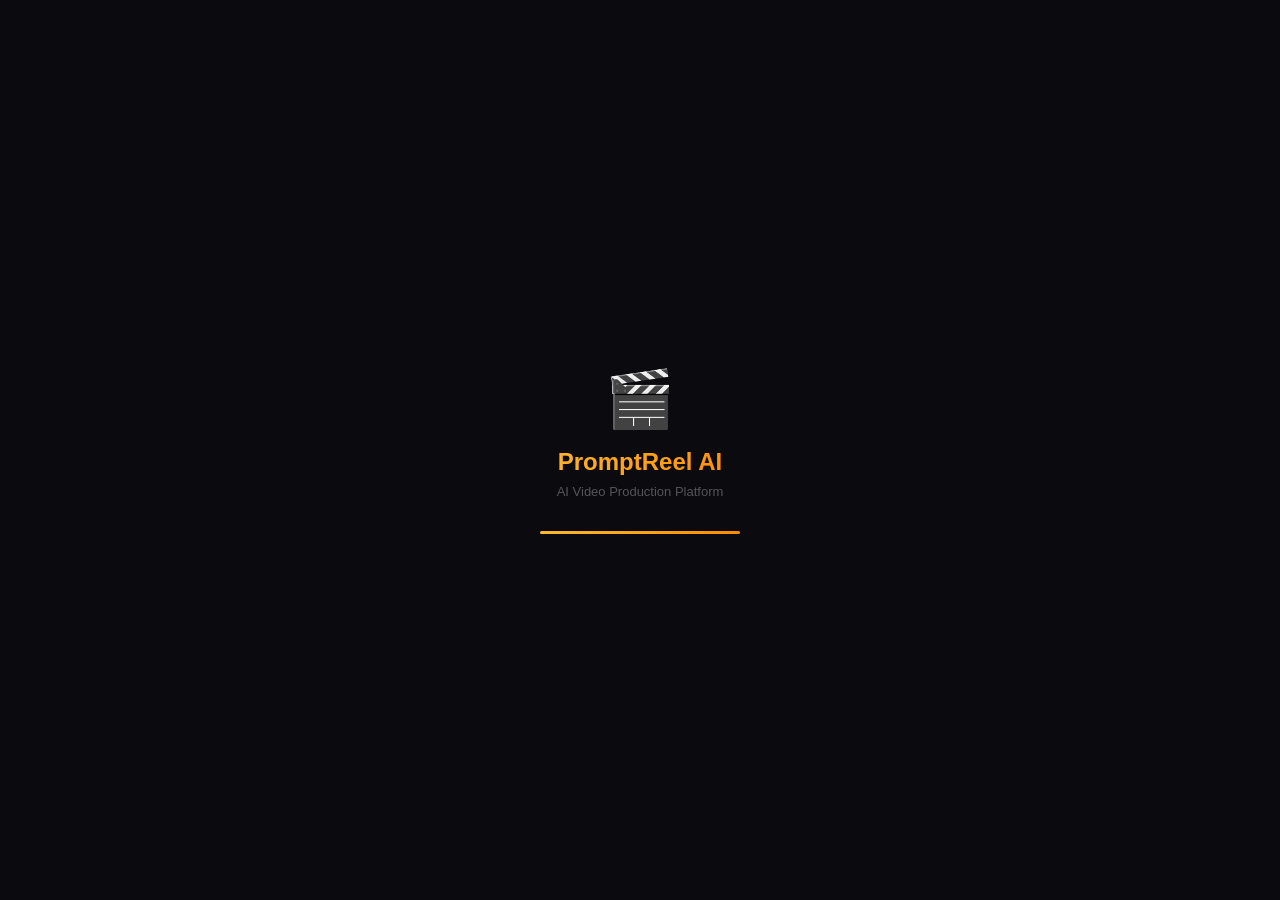
==== web/index.html @ d83caabf "Update files from promptreel_web_fix.zip" ====
<!DOCTYPE html>
<html>
<head>
  <base href="$FLUTTER_BASE_HREF">
  <meta charset="UTF-8">
  <meta content="IE=Edge" http-equiv="X-UA-Compatible">
  <meta name="viewport" content="width=device-width, initial-scale=1.0">
  <meta name="description" content="Turn ideas into complete AI video production plans.">
  <meta property="og:title" content="PromptReel AI — AI Video Production Platform">
  <meta property="og:description" content="AI-powered video production planning. Scripts, prompts, SEO and more.">
  <link rel="manifest" href="manifest.json">
  <title>PromptReel AI</title>
  <style>
    body {
      margin: 0; background: #0A0A0F;
      display: flex; align-items: center; justify-content: center;
      min-height: 100vh; font-family: Arial, sans-serif;
    }
    #loading { text-align: center; color: white; }
    .emoji   { font-size: 56px; margin-bottom: 16px; }
    .title   {
      font-size: 24px; font-weight: 900; margin-bottom: 8px;
      background: linear-gradient(135deg, #FFB830, #FF8C00);
      -webkit-background-clip: text; -webkit-text-fill-color: transparent;
    }
    .sub  { font-size: 13px; color: #555; margin-bottom: 32px; }
    .bar  { width: 200px; height: 3px; background: rgba(255,255,255,.08); border-radius: 3px; overflow: hidden; margin: 0 auto; }
    .fill { height: 100%; background: linear-gradient(135deg,#FFB830,#FF8C00); animation: ld 2s ease-in-out infinite; }
    @keyframes ld { 0%{width:0%} 50%{width:70%} 100%{width:100%} }
  </style>
</head>
<body>
  <div id="loading">
    <div class="emoji">🎬</div>
    <div class="title">PromptReel AI</div>
    <div class="sub">AI Video Production Platform</div>
    <div class="bar"><div class="fill"></div></div>
  </div>
  <script>
    // ── Use Flutter.load() — replaces deprecated loadEntrypoint ──────────────
    window.addEventListener('load', function(ev) {
      var loading = document.getElementById('loading');
      _flutter.loader.load({
        onEntrypointLoaded: function(engineInitializer) {
          engineInitializer.initializeEngine().then(function(appRunner) {
            if (loading) loading.style.display = 'none';
            appRunner.runApp();
          });
        }
      });
    });
  </script>
</body>
</html>
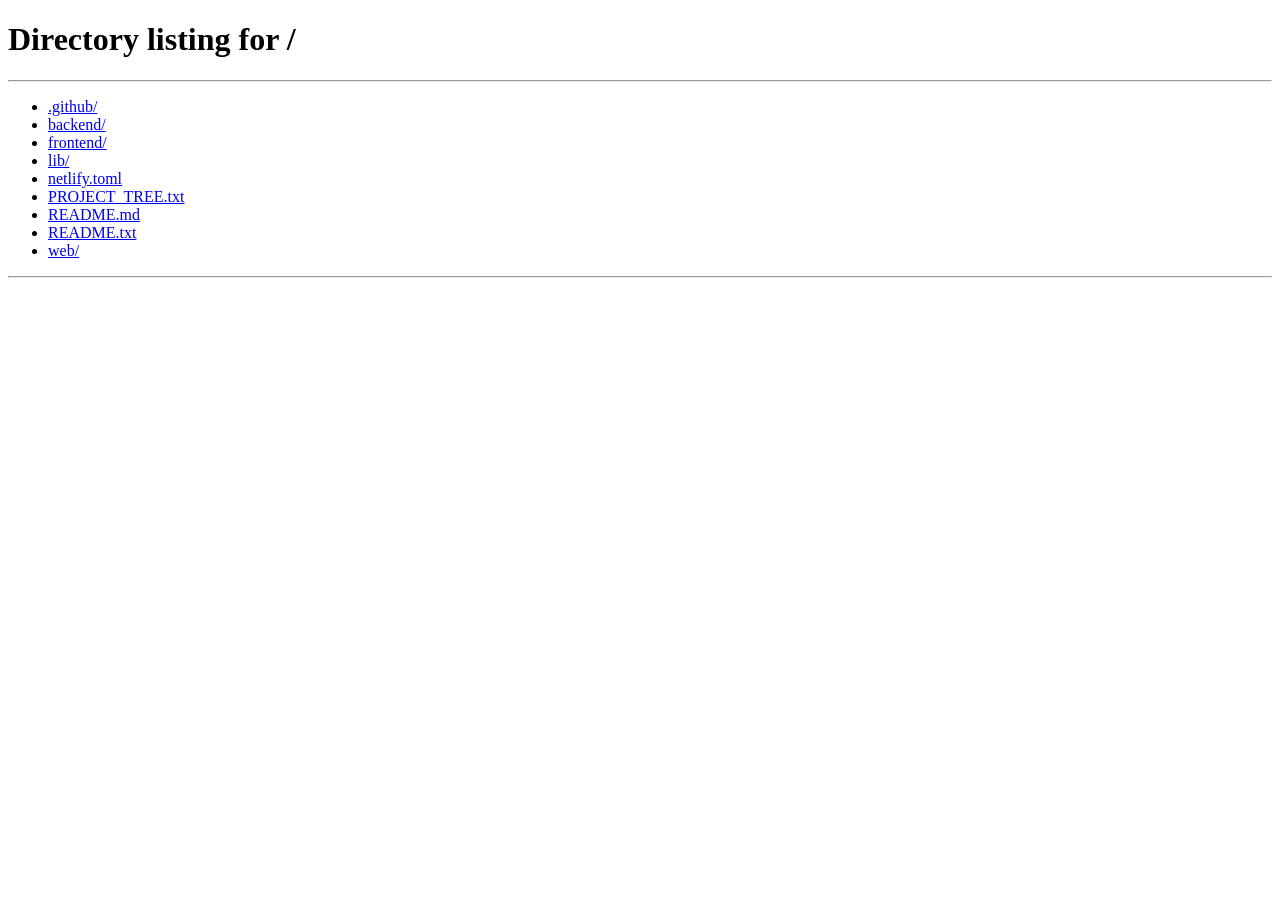
==== commit 1d83b858: "Update index.html" ====
--- a/web/index.html
+++ b/web/index.html
@@ -6,38 +6,50 @@
   <meta content="IE=Edge" http-equiv="X-UA-Compatible">
   <meta name="viewport" content="width=device-width, initial-scale=1.0">
   <meta name="description" content="Turn ideas into complete AI video production plans.">
-  <meta property="og:title" content="PromptReel AI — AI Video Production Platform">
-  <meta property="og:description" content="AI-powered video production planning. Scripts, prompts, SEO and more.">
+  <title>PromptReel AI</title>
+  <script>
+    // Redirect to login BEFORE Flutter loads
+    (function() {
+      var hash = window.location.hash;
+      var allowed = [
+        '#/login', '#/home', '#/create', '#/projects',
+        '#/tools', '#/settings', '#/privacy', '#/terms',
+        '#/results'
+      ];
+      var ok = false;
+      for (var i = 0; i < allowed.length; i++) {
+        if (hash.indexOf(allowed[i]) === 0) { ok = true; break; }
+      }
+      if (!ok) {
+        window.location.replace('/#/login');
+      }
+    })();
+  </script>
   <link rel="manifest" href="manifest.json">
-  <title>PromptReel AI</title>
   <style>
     body {
       margin: 0; background: #0A0A0F;
-      display: flex; align-items: center; justify-content: center;
-      min-height: 100vh; font-family: Arial, sans-serif;
+      display: flex; align-items: center;
+      justify-content: center; min-height: 100vh;
+      font-family: Arial, sans-serif;
     }
     #loading { text-align: center; color: white; }
-    .emoji   { font-size: 56px; margin-bottom: 16px; }
-    .title   {
+    .emoji { font-size: 56px; margin-bottom: 16px; }
+    .title {
       font-size: 24px; font-weight: 900; margin-bottom: 8px;
       background: linear-gradient(135deg, #FFB830, #FF8C00);
       -webkit-background-clip: text; -webkit-text-fill-color: transparent;
     }
-    .sub  { font-size: 13px; color: #555; margin-bottom: 32px; }
-    .bar  { width: 200px; height: 3px; background: rgba(255,255,255,.08); border-radius: 3px; overflow: hidden; margin: 0 auto; }
-    .fill { height: 100%; background: linear-gradient(135deg,#FFB830,#FF8C00); animation: ld 2s ease-in-out infinite; }
-    @keyframes ld { 0%{width:0%} 50%{width:70%} 100%{width:100%} }
+    .sub { font-size: 13px; color: #555; }
   </style>
 </head>
 <body>
   <div id="loading">
     <div class="emoji">🎬</div>
     <div class="title">PromptReel AI</div>
-    <div class="sub">AI Video Production Platform</div>
-    <div class="bar"><div class="fill"></div></div>
+    <div class="sub">Loading...</div>
   </div>
   <script>
-    // ── Use Flutter.load() — replaces deprecated loadEntrypoint ──────────────
     window.addEventListener('load', function(ev) {
       var loading = document.getElementById('loading');
       _flutter.loader.load({
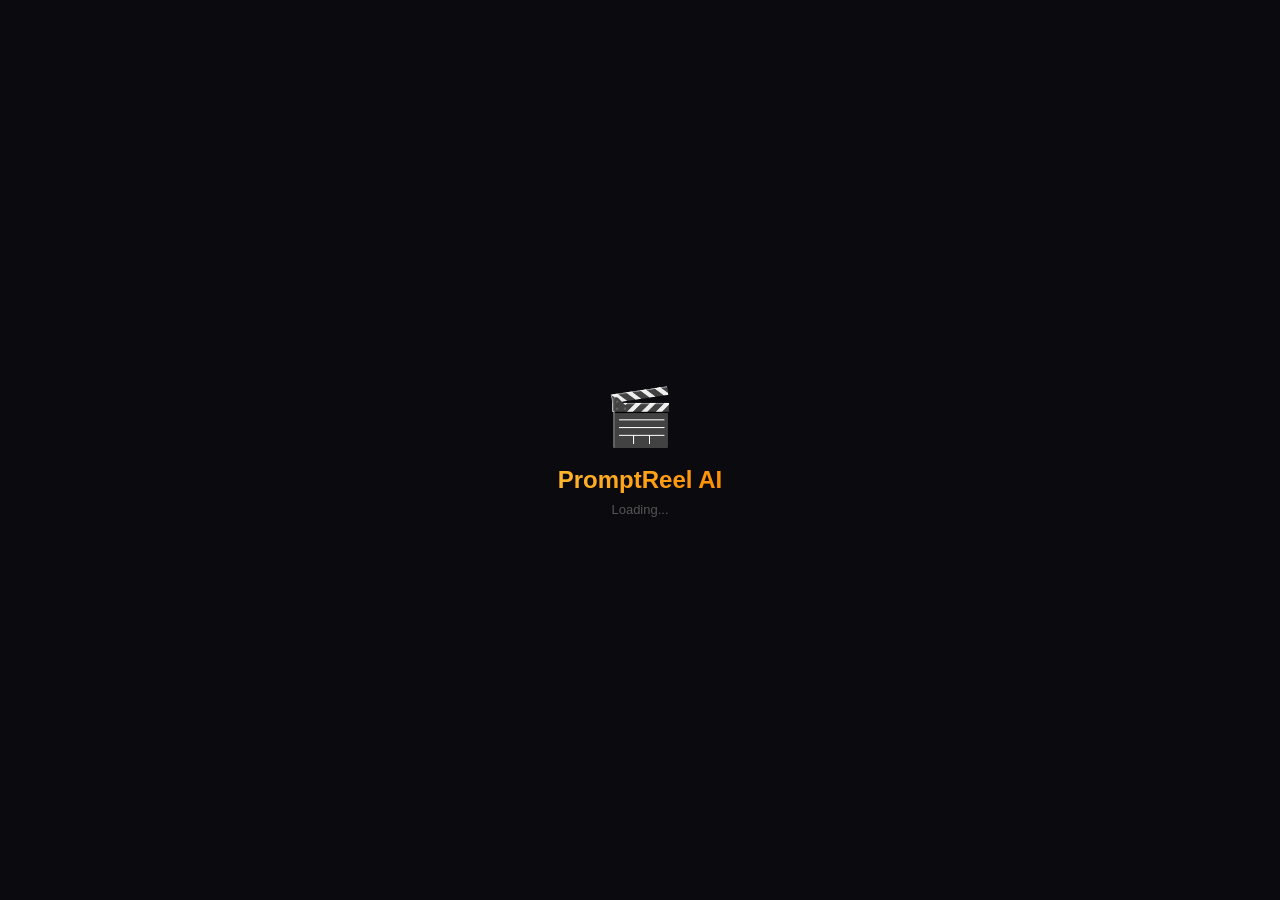
==== commit 5009a3c2: "Update index.html" ====
--- a/web/index.html
+++ b/web/index.html
@@ -7,33 +7,17 @@
   <meta name="viewport" content="width=device-width, initial-scale=1.0">
   <meta name="description" content="Turn ideas into complete AI video production plans.">
   <title>PromptReel AI</title>
-  <script>
-    // Redirect to login BEFORE Flutter loads
-    (function() {
-      var hash = window.location.hash;
-      var allowed = [
-        '#/login', '#/home', '#/create', '#/projects',
-        '#/tools', '#/settings', '#/privacy', '#/terms',
-        '#/results'
-      ];
-      var ok = false;
-      for (var i = 0; i < allowed.length; i++) {
-        if (hash.indexOf(allowed[i]) === 0) { ok = true; break; }
-      }
-      if (!ok) {
-        window.location.replace('/#/login');
-      }
-    })();
-  </script>
-  <link rel="manifest" href="manifest.json">
   <style>
     body {
-      margin: 0; background: #0A0A0F;
-      display: flex; align-items: center;
-      justify-content: center; min-height: 100vh;
+      margin: 0;
+      background: #0A0A0F;
+      display: flex;
+      align-items: center;
+      justify-content: center;
+      min-height: 100vh;
       font-family: Arial, sans-serif;
     }
-    #loading { text-align: center; color: white; }
+    .wrap { text-align: center; color: white; }
     .emoji { font-size: 56px; margin-bottom: 16px; }
     .title {
       font-size: 24px; font-weight: 900; margin-bottom: 8px;
@@ -44,23 +28,31 @@
   </style>
 </head>
 <body>
-  <div id="loading">
+  <div class="wrap">
     <div class="emoji">🎬</div>
     <div class="title">PromptReel AI</div>
     <div class="sub">Loading...</div>
   </div>
+
   <script>
-    window.addEventListener('load', function(ev) {
-      var loading = document.getElementById('loading');
-      _flutter.loader.load({
-        onEntrypointLoaded: function(engineInitializer) {
-          engineInitializer.initializeEngine().then(function(appRunner) {
-            if (loading) loading.style.display = 'none';
-            appRunner.runApp();
-          });
-        }
-      });
-    });
+    var hash = window.location.hash;
+    var validRoutes = ['/login', '/home', '/create', '/results',
+                       '/projects', '/tools', '/settings',
+                       '/privacy', '/terms'];
+    var isValid = false;
+    for (var i = 0; i < validRoutes.length; i++) {
+      if (hash === '#' + validRoutes[i] ||
+          hash.indexOf('#' + validRoutes[i] + '/') === 0 ||
+          hash.indexOf('#' + validRoutes[i] + '?') === 0) {
+        isValid = true;
+        break;
+      }
+    }
+    if (!isValid) {
+      window.history.replaceState(null, '', '/#/login');
+    }
   </script>
+
+  <script src="flutter_bootstrap.js" async></script>
 </body>
 </html>
